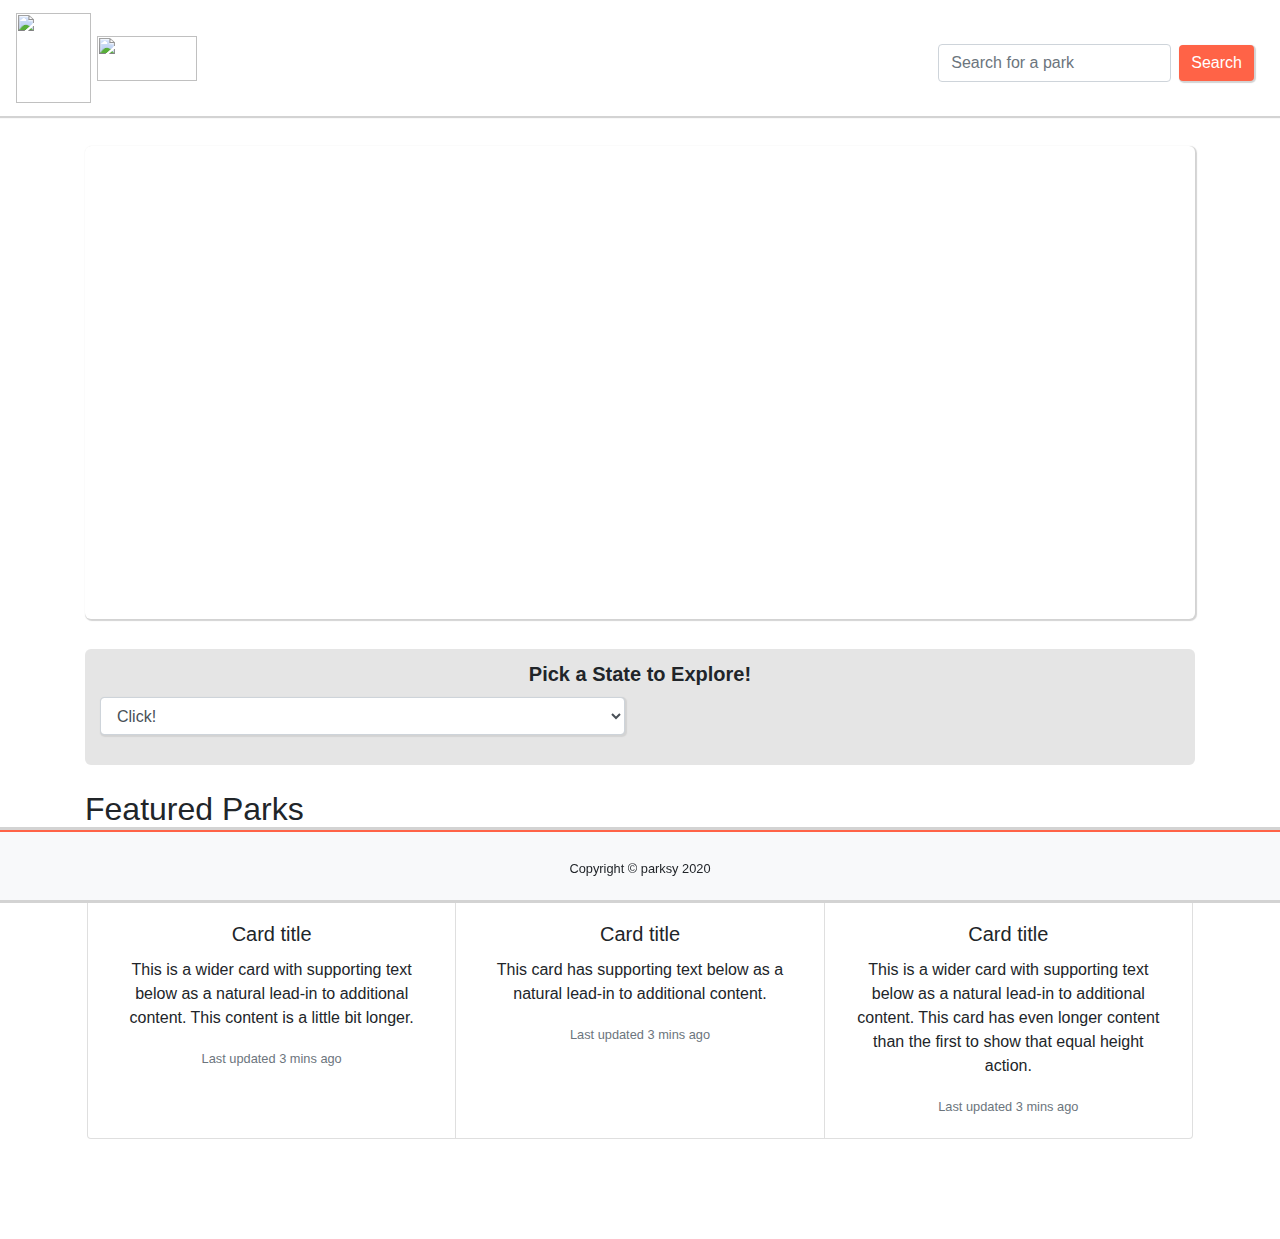
==== index.html @ 148b6275 "Fixed index page" ====
<!DOCTYPE html>
<html lang="en">

<head>
    <meta charset="UTF-8">
    <meta name="viewport" content="width=device-width, initial-scale=1.0">
    <meta http-equiv="X-UA-Compatible" content="ie=edge">
    <link rel="icon" type="image/png" href="assets/images/plogo.png" />

    <link rel="stylesheet" href="https://maxcdn.bootstrapcdn.com/bootstrap/4.0.0/css/bootstrap.min.css">
    <link rel="stylesheet" type="text/css" href="assets/css/style.css">

    <title>Parksy</title>
</head>

<body>


    <nav class="navbar navbar-light bg-light">
        <a class="navbar-brand"> <img src="assets/images/plogo.png" width="75" height="90" alt="">
            <img src="assets/images/parksy.png" width="100" height="45" alt=""></a>
        <form class="form-inline">
            <input class="form-control mr-sm-2" type="search" placeholder="Search for a park" aria-label="Search">
            <button class="btn btn-outline-success my-2 my-sm-0" type="submit">Search</button>
        </form>
    </nav>



    <div class="container">


        <div class="jumbotron jumbotron-fluid ">
            <div class="container" id="jumbo">
                <h1 class="display-4">Exploration Redefined...</h1>
                <p class="lead">Parksy puts the splendor of our National Parks at your fingertips</p>
            </div>
        </div>

        <div class="row">
            <div class="col text-center" id="state-picker">
                <label id="picker" for="state" class=" col-sm-12 control-label">Pick a State to Explore!</label>
                <div class="col-sm-6 text-center" id="states">
                    <select class="form-control " id="state" name="state">
                        <option value="">Click!</option>
                        <option value="AK">Alaska</option>
                        <option value="AL">Alabama</option>
                        <option value="AR">Arkansas</option>
                        <option value="AZ">Arizona</option>
                        <option value="CA">California</option>
                        <option value="CO">Colorado</option>
                        <option value="CT">Connecticut</option>
                        <option value="DC">District of Columbia</option>
                        <option value="DE">Delaware</option>
                        <option value="FL">Florida</option>
                        <option value="GA">Georgia</option>
                        <option value="HI">Hawaii</option>
                        <option value="IA">Iowa</option>
                        <option value="ID">Idaho</option>
                        <option value="IL">Illinois</option>
                        <option value="IN">Indiana</option>
                        <option value="KS">Kansas</option>
                        <option value="KY">Kentucky</option>
                        <option value="LA">Louisiana</option>
                        <option value="MA">Massachusetts</option>
                        <option value="MD">Maryland</option>
                        <option value="ME">Maine</option>
                        <option value="MI">Michigan</option>
                        <option value="MN">Minnesota</option>
                        <option value="MO">Missouri</option>
                        <option value="MS">Mississippi</option>
                        <option value="MT">Montana</option>
                        <option value="NC">North Carolina</option>
                        <option value="ND">North Dakota</option>
                        <option value="NE">Nebraska</option>
                        <option value="NH">New Hampshire</option>
                        <option value="NJ">New Jersey</option>
                        <option value="NM">New Mexico</option>
                        <option value="NV">Nevada</option>
                        <option value="NY">New York</option>
                        <option value="OH">Ohio</option>
                        <option value="OK">Oklahoma</option>
                        <option value="OR">Oregon</option>
                        <option value="PA">Pennsylvania</option>
                        <option value="PR">Puerto Rico</option>
                        <option value="RI">Rhode Island</option>
                        <option value="SC">South Carolina</option>
                        <option value="SD">South Dakota</option>
                        <option value="TN">Tennessee</option>
                        <option value="TX">Texas</option>
                        <option value="UT">Utah</option>
                        <option value="VA">Virginia</option>
                        <option value="VT">Vermont</option>
                        <option value="WA">Washington</option>
                        <option value="WI">Wisconsin</option>
                        <option value="WV">West Virginia</option>
                        <option value="WY">Wyoming</option>
                    </select>
                </div>
            </div>

        </div>

        <h2>Featured Parks</h2>
        <hr size="300">

        <div class="row text-center">
            <div class="card-group">
                <div class="card">
                    <img src="assets/images/hendrik-cornelissen--qrcOR33ErA-unsplash.jpg" class="card-img-top" alt="...">
                    <div class="card-body">
                        <h5 class="card-title">Card title</h5>
                        <p class="card-text">This is a wider card with supporting text below as a natural lead-in to additional content. This content is a little bit longer.</p>
                        <p class="card-text"><small class="text-muted">Last updated 3 mins ago</small></p>
                    </div>
                </div>
                <div class="card">
                    <img src="assets/images/hendrik-cornelissen--qrcOR33ErA-unsplash.jpg" class="card-img-top" alt="...">
                    <div class="card-body">
                        <h5 class="card-title">Card title</h5>
                        <p class="card-text">This card has supporting text below as a natural lead-in to additional content.</p>
                        <p class="card-text"><small class="text-muted">Last updated 3 mins ago</small></p>
                    </div>
                </div>
                <div class="card">
                    <img src="assets/images/hendrik-cornelissen--qrcOR33ErA-unsplash.jpg" class="card-img-top" alt="...">
                    <div class="card-body">
                        <h5 class="card-title">Card title</h5>
                        <p class="card-text">This is a wider card with supporting text below as a natural lead-in to additional content. This card has even longer content than the first to show that equal height action.</p>
                        <p class="card-text"><small class="text-muted">Last updated 3 mins ago</small></p>
                    </div>
                </div>
            </div>

        </div>



    </div>





    <footer id="sticky-footer" class="py-4 bg-light text-white-50">
        <div class="container text-center">
            <small>Copyright &copy; parksy 2020</small>
        </div>
    </footer>




    <script src="https://ajax.googleapis.com/ajax/libs/jquery/3.4.1/jquery.min.js"></script>
    <script type="text/javascript" src="assets/javascript/app.js"></script>
</body>

</html>
---- assets/css/style.css ----
.navbar {
            background-color: #fff !important;
            width: 100% !important;
            box-shadow: 1px 1px 1px 1px lightgray;
        }
        
        .btn {
            margin: 0px 10px 0px 0px;
            background-color: tomato !important;
            color: white !important;
            border: none !important;
            box-shadow: 1px 1px 1px 1px lightgray;
        }
        
        .jumbotron {
            margin: 30px 0px 30px 0px;
            background: url('../images/hendrik-cornelissen--qrcOR33ErA-unsplash.jpg') no-repeat center center;
            background-size: cover;
            padding-top: 0%;
            padding-bottom: 20%;
            color: white;
            border-radius: 6px !important;
            box-shadow: 1px 1px 1px 1px lightgray;
        }
        
        #jumbo {
            padding-top: 130px;
            padding-left: 40px;
            font-weight: 9000;
        }
        
        .col {
            background-color: gray;
            margin: 20px;
        }
        
        #state-picker {
            background-color: lightgrey;
            padding: 10px 0px 30px 0px;
            border-radius: 6px !important;
            background: rgb(204, 204, 204);
            background: rgba(204, 204, 204, 0.5);
            margin: 0px 15px 25px 15px;
        }
        
        #picker {
            font-weight: bolder;
            font-size: 20px;
        }
        /* .form-group {
            background-color: lightgrey;
            padding: 30px 0px 30px 0px;
            border-radius: 6px !important;
            background: rgb(204, 204, 204);
            background: rgba(204, 204, 204, 0.5);
            margin-bottom: 100px;
        } */
        
        form {
            margin-top: 10px;
        }
        
        #state {
            box-shadow: 1px 1px 1px 1px lightgray;
        }
        
        .card-group {
            margin: 15px 17px 100px 17px;
        }
        
        .card .card-body {
            margin: 0px 10px 0px 10px;
        }
        
        hr {
            background-color: tomato;
            width: 70px;
            margin-left: 0px;
        }
        
        footer {
            margin-top: 100px;
            border-top: 2px solid tomato;
            bottom: 0;
            width: 100%;
            height: 70px;
            clear: both;
            position: fixed;
            box-shadow: 0px 0px 0px 3px lightgray;
        }
        /* State Page Styling */
        
        .state-cover {
            margin: 30px 0px 30px 0px;
            background: url('../images/Rocky.jpg') no-repeat center center;
            background-size: cover;
            padding-top: 0%;
            padding-bottom: 20%;
            color: white;
            border-radius: 6px !important;
            box-shadow: 1px 1px 1px 1px lightgray;
        }
        
        .size {
            width: 150px;
        }
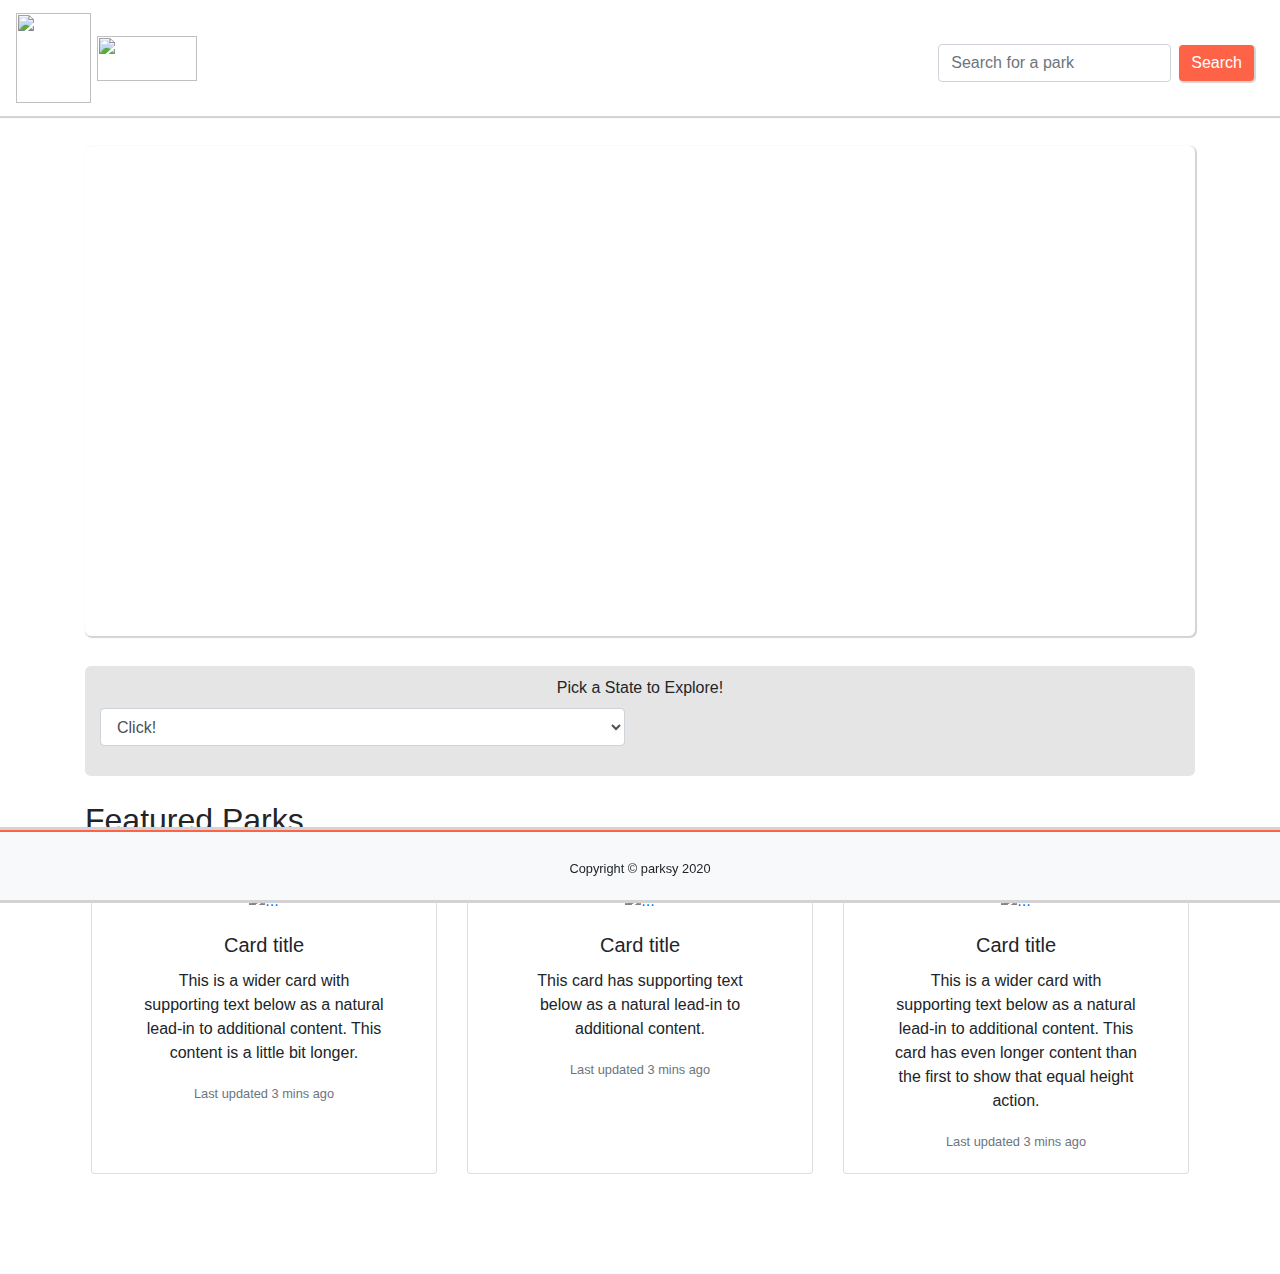
==== commit c0ed30d7: "update" ====
--- a/index.html
+++ b/index.html
@@ -17,7 +17,7 @@
 
 
     <nav class="navbar navbar-light bg-light">
-        <a class="navbar-brand"> <img src="assets/images/plogo.png" width="75" height="90" alt="">
+        <a class="navbar-brand" href="https://team-dane-and-friends.github.io/Parksy/"> <img src="assets/images/plogo.png" width="75" height="90" alt="">
             <img src="assets/images/parksy.png" width="100" height="45" alt=""></a>
         <form class="form-inline">
             <input class="form-control mr-sm-2" type="search" placeholder="Search for a park" aria-label="Search">
@@ -38,63 +38,63 @@
         </div>
 
         <div class="row">
-            <div class="col text-center" id="state-picker">
-                <label id="picker" for="state" class=" col-sm-12 control-label">Pick a State to Explore!</label>
-                <div class="col-sm-6 text-center" id="states">
-                    <select class="form-control " id="state" name="state">
-                        <option value="">Click!</option>
-                        <option value="AK">Alaska</option>
-                        <option value="AL">Alabama</option>
-                        <option value="AR">Arkansas</option>
-                        <option value="AZ">Arizona</option>
-                        <option value="CA">California</option>
-                        <option value="CO">Colorado</option>
-                        <option value="CT">Connecticut</option>
-                        <option value="DC">District of Columbia</option>
-                        <option value="DE">Delaware</option>
-                        <option value="FL">Florida</option>
-                        <option value="GA">Georgia</option>
-                        <option value="HI">Hawaii</option>
-                        <option value="IA">Iowa</option>
-                        <option value="ID">Idaho</option>
-                        <option value="IL">Illinois</option>
-                        <option value="IN">Indiana</option>
-                        <option value="KS">Kansas</option>
-                        <option value="KY">Kentucky</option>
-                        <option value="LA">Louisiana</option>
-                        <option value="MA">Massachusetts</option>
-                        <option value="MD">Maryland</option>
-                        <option value="ME">Maine</option>
-                        <option value="MI">Michigan</option>
-                        <option value="MN">Minnesota</option>
-                        <option value="MO">Missouri</option>
-                        <option value="MS">Mississippi</option>
-                        <option value="MT">Montana</option>
-                        <option value="NC">North Carolina</option>
-                        <option value="ND">North Dakota</option>
-                        <option value="NE">Nebraska</option>
-                        <option value="NH">New Hampshire</option>
-                        <option value="NJ">New Jersey</option>
-                        <option value="NM">New Mexico</option>
-                        <option value="NV">Nevada</option>
-                        <option value="NY">New York</option>
-                        <option value="OH">Ohio</option>
-                        <option value="OK">Oklahoma</option>
-                        <option value="OR">Oregon</option>
-                        <option value="PA">Pennsylvania</option>
-                        <option value="PR">Puerto Rico</option>
-                        <option value="RI">Rhode Island</option>
-                        <option value="SC">South Carolina</option>
-                        <option value="SD">South Dakota</option>
-                        <option value="TN">Tennessee</option>
-                        <option value="TX">Texas</option>
-                        <option value="UT">Utah</option>
-                        <option value="VA">Virginia</option>
-                        <option value="VT">Vermont</option>
-                        <option value="WA">Washington</option>
-                        <option value="WI">Wisconsin</option>
-                        <option value="WV">West Virginia</option>
-                        <option value="WY">Wyoming</option>
+            <div class="col text-center" id="state-picker" ">
+                <label id="picker " for="state " class=" col-sm-12 control-label ">Pick a State to Explore!</label>
+                <div class="col-sm-6 text-center " id="states ">
+                    <select class="form-control " id="state " name="state ">
+                        <option value=" ">Click!</option>
+                        <option value="AK ">Alaska</option>
+                        <option value="AL ">Alabama</option>
+                        <option value="AR ">Arkansas</option>
+                        <option value="AZ ">Arizona</option>
+                        <option value="CA " url = stateselect.html>California</option>
+                        <option value="CO ">Colorado</option>
+                        <option value="CT ">Connecticut</option>
+                        <option value="DC ">District of Columbia</option>
+                        <option value="DE ">Delaware</option>
+                        <option value="FL ">Florida</option>
+                        <option value="GA ">Georgia</option>
+                        <option value="HI ">Hawaii</option>
+                        <option value="IA ">Iowa</option>
+                        <option value="ID ">Idaho</option>
+                        <option value="IL ">Illinois</option>
+                        <option value="IN ">Indiana</option>
+                        <option value="KS ">Kansas</option>
+                        <option value="KY ">Kentucky</option>
+                        <option value="LA ">Louisiana</option>
+                        <option value="MA ">Massachusetts</option>
+                        <option value="MD ">Maryland</option>
+                        <option value="ME ">Maine</option>
+                        <option value="MI ">Michigan</option>
+                        <option value="MN ">Minnesota</option>
+                        <option value="MO ">Missouri</option>
+                        <option value="MS ">Mississippi</option>
+                        <option value="MT ">Montana</option>
+                        <option value="NC ">North Carolina</option>
+                        <option value="ND ">North Dakota</option>
+                        <option value="NE ">Nebraska</option>
+                        <option value="NH ">New Hampshire</option>
+                        <option value="NJ ">New Jersey</option>
+                        <option value="NM ">New Mexico</option>
+                        <option value="NV ">Nevada</option>
+                        <option value="NY ">New York</option>
+                        <option value="OH ">Ohio</option>
+                        <option value="OK ">Oklahoma</option>
+                        <option value="OR ">Oregon</option>
+                        <option value="PA ">Pennsylvania</option>
+                        <option value="PR ">Puerto Rico</option>
+                        <option value="RI ">Rhode Island</option>
+                        <option value="SC ">South Carolina</option>
+                        <option value="SD ">South Dakota</option>
+                        <option value="TN ">Tennessee</option>
+                        <option value="TX ">Texas</option>
+                        <option value="UT ">Utah</option>
+                        <option value="VA ">Virginia</option>
+                        <option value="VT ">Vermont</option>
+                        <option value="WA ">Washington</option>
+                        <option value="WI ">Wisconsin</option>
+                        <option value="WV ">West Virginia</option>
+                        <option value="WY ">Wyoming</option>
                     </select>
                 </div>
             </div>
@@ -102,32 +102,32 @@
         </div>
 
         <h2>Featured Parks</h2>
-        <hr size="300">
+        <hr size="300 ">
 
-        <div class="row text-center">
-            <div class="card-group">
-                <div class="card">
-                    <img src="assets/images/hendrik-cornelissen--qrcOR33ErA-unsplash.jpg" class="card-img-top" alt="...">
-                    <div class="card-body">
-                        <h5 class="card-title">Card title</h5>
-                        <p class="card-text">This is a wider card with supporting text below as a natural lead-in to additional content. This content is a little bit longer.</p>
-                        <p class="card-text"><small class="text-muted">Last updated 3 mins ago</small></p>
+        <div class="row text-center ">
+            <div class="card-deck ">
+                <div class="card ">
+                    <a href="https://team-dane-and-friends.github.io/Parksy/parkpage.html "><img src="assets/images/hendrik-cornelissen--qrcOR33ErA-unsplash.jpg " class="card-img-top " alt="... "></a>
+                    <div class="card-body ">
+                        <h5 class="card-title ">Card title</h5>
+                        <p class="card-text ">This is a wider card with supporting text below as a natural lead-in to additional content. This content is a little bit longer.</p>
+                        <p class="card-text "><small class="text-muted ">Last updated 3 mins ago</small></p>
                     </div>
                 </div>
-                <div class="card">
-                    <img src="assets/images/hendrik-cornelissen--qrcOR33ErA-unsplash.jpg" class="card-img-top" alt="...">
-                    <div class="card-body">
-                        <h5 class="card-title">Card title</h5>
-                        <p class="card-text">This card has supporting text below as a natural lead-in to additional content.</p>
-                        <p class="card-text"><small class="text-muted">Last updated 3 mins ago</small></p>
+                <div class="card ">
+                    <a href="https://team-dane-and-friends.github.io/Parksy/parkpage.html "><img src="assets/images/hendrik-cornelissen--qrcOR33ErA-unsplash.jpg " class="card-img-top " alt="... "></a>
+                    <div class="card-body ">
+                        <h5 class="card-title ">Card title</h5>
+                        <p class="card-text ">This card has supporting text below as a natural lead-in to additional content.</p>
+                        <p class="card-text "><small class="text-muted ">Last updated 3 mins ago</small></p>
                     </div>
                 </div>
-                <div class="card">
-                    <img src="assets/images/hendrik-cornelissen--qrcOR33ErA-unsplash.jpg" class="card-img-top" alt="...">
-                    <div class="card-body">
-                        <h5 class="card-title">Card title</h5>
-                        <p class="card-text">This is a wider card with supporting text below as a natural lead-in to additional content. This card has even longer content than the first to show that equal height action.</p>
-                        <p class="card-text"><small class="text-muted">Last updated 3 mins ago</small></p>
+                <div class="card ">
+                    <a href="https://team-dane-and-friends.github.io/Parksy/parkpage.html "><img src="assets/images/hendrik-cornelissen--qrcOR33ErA-unsplash.jpg " class="card-img-top " alt="... "></a>
+                    <div class="card-body ">
+                        <h5 class="card-title ">Card title</h5>
+                        <p class="card-text ">This is a wider card with supporting text below as a natural lead-in to additional content. This card has even longer content than the first to show that equal height action.</p>
+                        <p class="card-text "><small class="text-muted ">Last updated 3 mins ago</small></p>
                     </div>
                 </div>
             </div>
@@ -142,8 +142,8 @@
 
 
 
-    <footer id="sticky-footer" class="py-4 bg-light text-white-50">
-        <div class="container text-center">
+    <footer id="sticky-footer " class="py-4 bg-light text-white-50 ">
+        <div class="container text-center ">
             <small>Copyright &copy; parksy 2020</small>
         </div>
     </footer>
@@ -151,8 +151,14 @@
 
 
 
-    <script src="https://ajax.googleapis.com/ajax/libs/jquery/3.4.1/jquery.min.js"></script>
-    <script type="text/javascript" src="assets/javascript/app.js"></script>
+    <script src="https://ajax.googleapis.com/ajax/libs/jquery/3.4.1/jquery.min.js "></script>
+    <script type="text/javascript " src="assets/javascript/app.js "></script><!-- The core Firebase JS SDK is always required and must be listed first -->
+    <script src="https://www.gstatic.com/firebasejs/7.7.0/firebase-app.js "></script>
+    
+    <!-- TODO: Add SDKs for Firebase products that you want to use
+         https://firebase.google.com/docs/web/setup#available-libraries -->
+    <script src="https://www.gstatic.com/firebasejs/7.7.0/firebase-analytics.js "></script>
+
 </body>
 
 </html>--- a/assets/css/style.css
+++ b/assets/css/style.css
@@ -27,6 +27,10 @@
             padding-top: 130px;
             padding-left: 40px;
             font-weight: 9000;
+        }
+        
+        .display-4 {
+            font-size: 70px;
         }
         
         .col {
@@ -64,12 +68,16 @@
             box-shadow: 1px 1px 1px 1px lightgray;
         }
         
-        .card-group {
-            margin: 15px 17px 100px 17px;
+        .card-deck {
+            margin: 15px 6px 100px 6px;
         }
+        /* .card {
+            margin: 0px 30px 0px 30px;
+        } */
         
-        .card .card-body {
-            margin: 0px 10px 0px 10px;
+        .card-body {
+            margin: 0px 30px 0px 30px;
+            border-left: 1px;
         }
         
         hr {
@@ -88,7 +96,7 @@
             position: fixed;
             box-shadow: 0px 0px 0px 3px lightgray;
         }
-        /* State Page Styling */
+        /* Park Page Styling */
         
         .state-cover {
             margin: 30px 0px 30px 0px;
@@ -103,4 +111,25 @@
         
         .size {
             width: 150px;
+        }
+        
+        .suggest {
+            margin-bottom: 40px;
+        }
+        
+        .gallery {
+            margin-bottom: none,
+        }
+        /* State Selection Page */
+        
+        #state-options {
+            margin: 15px 6px 20px 6px;
+        }
+        
+        .mdb-lightbox {
+            display: flex;
+        }
+        
+        .img-fluid {
+            box-shadow: 2px 2px 2px gray;
         }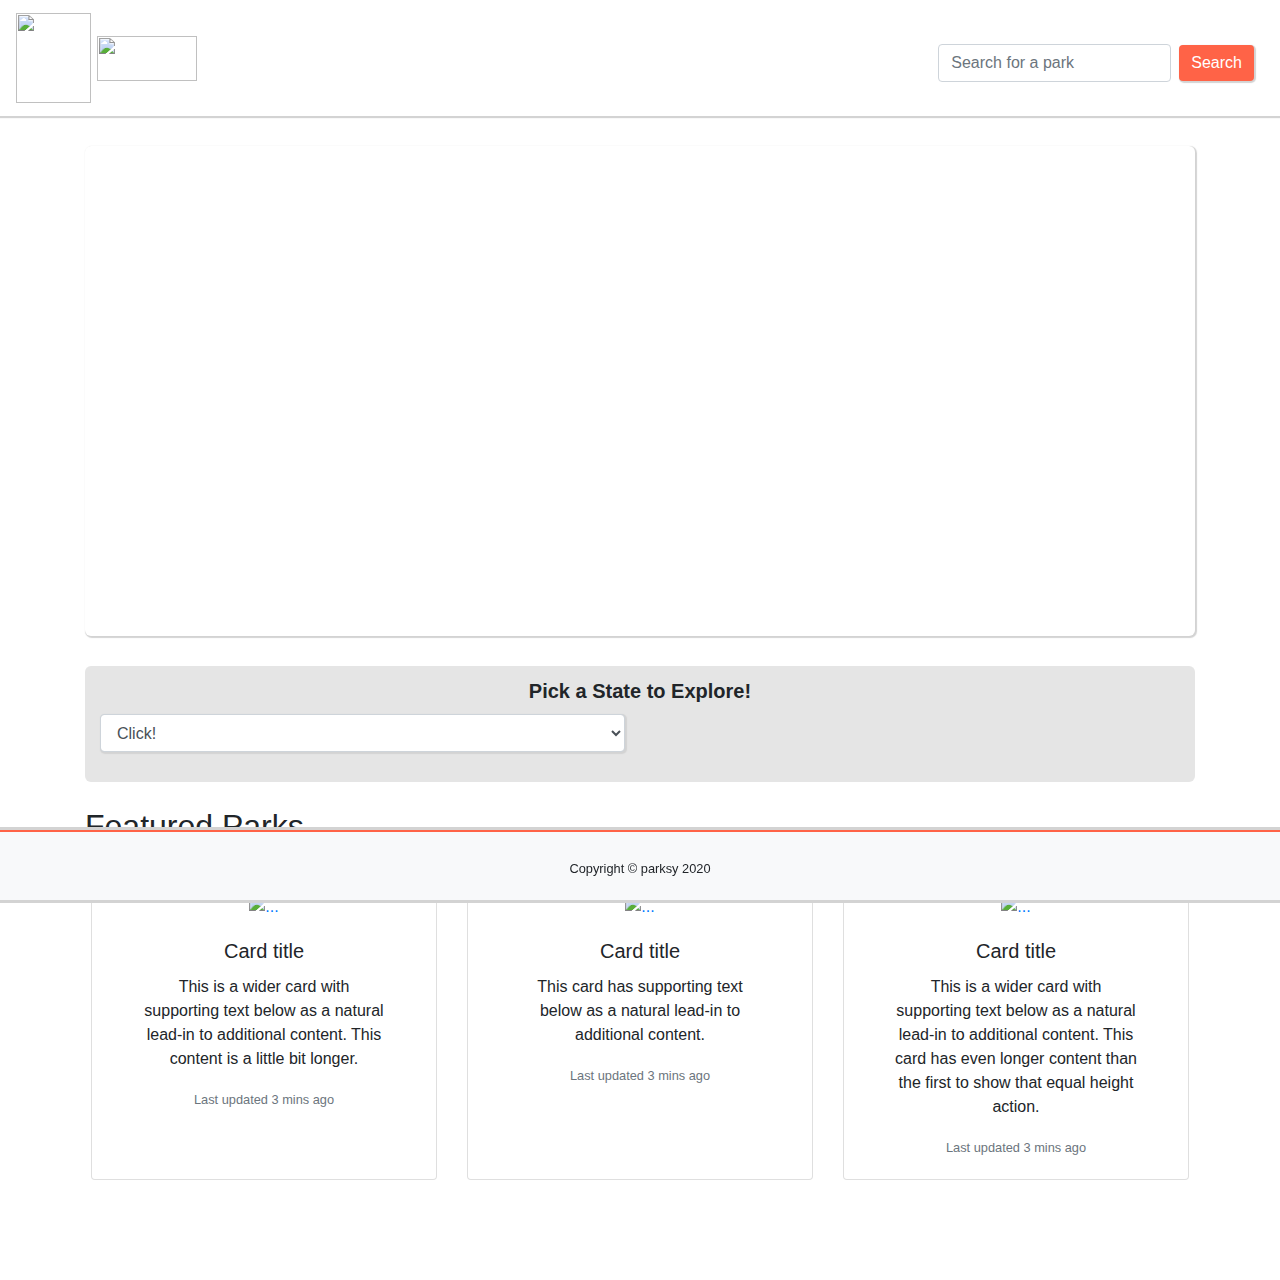
==== commit afc0b24a: "Merge branch 'develop' of https://github.com/Team-Dane-and-Friends/Parksy into develop" ====
--- a/index.html
+++ b/index.html
@@ -38,63 +38,63 @@
         </div>
 
         <div class="row">
-            <div class="col text-center" id="state-picker" ">
-                <label id="picker " for="state " class=" col-sm-12 control-label ">Pick a State to Explore!</label>
-                <div class="col-sm-6 text-center " id="states ">
-                    <select class="form-control " id="state " name="state ">
-                        <option value=" ">Click!</option>
-                        <option value="AK ">Alaska</option>
-                        <option value="AL ">Alabama</option>
-                        <option value="AR ">Arkansas</option>
-                        <option value="AZ ">Arizona</option>
-                        <option value="CA " url = stateselect.html>California</option>
-                        <option value="CO ">Colorado</option>
-                        <option value="CT ">Connecticut</option>
-                        <option value="DC ">District of Columbia</option>
-                        <option value="DE ">Delaware</option>
-                        <option value="FL ">Florida</option>
-                        <option value="GA ">Georgia</option>
-                        <option value="HI ">Hawaii</option>
-                        <option value="IA ">Iowa</option>
-                        <option value="ID ">Idaho</option>
-                        <option value="IL ">Illinois</option>
-                        <option value="IN ">Indiana</option>
-                        <option value="KS ">Kansas</option>
-                        <option value="KY ">Kentucky</option>
-                        <option value="LA ">Louisiana</option>
-                        <option value="MA ">Massachusetts</option>
-                        <option value="MD ">Maryland</option>
-                        <option value="ME ">Maine</option>
-                        <option value="MI ">Michigan</option>
-                        <option value="MN ">Minnesota</option>
-                        <option value="MO ">Missouri</option>
-                        <option value="MS ">Mississippi</option>
-                        <option value="MT ">Montana</option>
-                        <option value="NC ">North Carolina</option>
-                        <option value="ND ">North Dakota</option>
-                        <option value="NE ">Nebraska</option>
-                        <option value="NH ">New Hampshire</option>
-                        <option value="NJ ">New Jersey</option>
-                        <option value="NM ">New Mexico</option>
-                        <option value="NV ">Nevada</option>
-                        <option value="NY ">New York</option>
-                        <option value="OH ">Ohio</option>
-                        <option value="OK ">Oklahoma</option>
-                        <option value="OR ">Oregon</option>
-                        <option value="PA ">Pennsylvania</option>
-                        <option value="PR ">Puerto Rico</option>
-                        <option value="RI ">Rhode Island</option>
-                        <option value="SC ">South Carolina</option>
-                        <option value="SD ">South Dakota</option>
-                        <option value="TN ">Tennessee</option>
-                        <option value="TX ">Texas</option>
-                        <option value="UT ">Utah</option>
-                        <option value="VA ">Virginia</option>
-                        <option value="VT ">Vermont</option>
-                        <option value="WA ">Washington</option>
-                        <option value="WI ">Wisconsin</option>
-                        <option value="WV ">West Virginia</option>
-                        <option value="WY ">Wyoming</option>
+            <div class="col text-center" id="state-picker" align="center">
+                <label id="picker" for="state" class=" col-sm-12 control-label">Pick a State to Explore!</label>
+                <div class="col-sm-6 text-center" id="states">
+                    <select class="form-control " id="state" name="state">
+                        <option value="">Click!</option>
+                        <option value="AK">Alaska</option>
+                        <option value="AL">Alabama</option>
+                        <option value="AR">Arkansas</option>
+                        <option value="AZ">Arizona</option>
+                        <option value="CA" url = stateselect.html>California</option>
+                        <option value="CO">Colorado</option>
+                        <option value="CT">Connecticut</option>
+                        <option value="DC">District of Columbia</option>
+                        <option value="DE">Delaware</option>
+                        <option value="FL">Florida</option>
+                        <option value="GA">Georgia</option>
+                        <option value="HI">Hawaii</option>
+                        <option value="IA">Iowa</option>
+                        <option value="ID">Idaho</option>
+                        <option value="IL">Illinois</option>
+                        <option value="IN">Indiana</option>
+                        <option value="KS">Kansas</option>
+                        <option value="KY">Kentucky</option>
+                        <option value="LA">Louisiana</option>
+                        <option value="MA">Massachusetts</option>
+                        <option value="MD">Maryland</option>
+                        <option value="ME">Maine</option>
+                        <option value="MI">Michigan</option>
+                        <option value="MN">Minnesota</option>
+                        <option value="MO">Missouri</option>
+                        <option value="MS">Mississippi</option>
+                        <option value="MT">Montana</option>
+                        <option value="NC">North Carolina</option>
+                        <option value="ND">North Dakota</option>
+                        <option value="NE">Nebraska</option>
+                        <option value="NH">New Hampshire</option>
+                        <option value="NJ">New Jersey</option>
+                        <option value="NM">New Mexico</option>
+                        <option value="NV">Nevada</option>
+                        <option value="NY">New York</option>
+                        <option value="OH">Ohio</option>
+                        <option value="OK">Oklahoma</option>
+                        <option value="OR">Oregon</option>
+                        <option value="PA">Pennsylvania</option>
+                        <option value="PR">Puerto Rico</option>
+                        <option value="RI">Rhode Island</option>
+                        <option value="SC">South Carolina</option>
+                        <option value="SD">South Dakota</option>
+                        <option value="TN">Tennessee</option>
+                        <option value="TX">Texas</option>
+                        <option value="UT">Utah</option>
+                        <option value="VA">Virginia</option>
+                        <option value="VT">Vermont</option>
+                        <option value="WA">Washington</option>
+                        <option value="WI">Wisconsin</option>
+                        <option value="WV">West Virginia</option>
+                        <option value="WY">Wyoming</option>
                     </select>
                 </div>
             </div>
@@ -102,32 +102,32 @@
         </div>
 
         <h2>Featured Parks</h2>
-        <hr size="300 ">
+        <hr size="300">
 
-        <div class="row text-center ">
-            <div class="card-deck ">
-                <div class="card ">
-                    <a href="https://team-dane-and-friends.github.io/Parksy/parkpage.html "><img src="assets/images/hendrik-cornelissen--qrcOR33ErA-unsplash.jpg " class="card-img-top " alt="... "></a>
-                    <div class="card-body ">
-                        <h5 class="card-title ">Card title</h5>
-                        <p class="card-text ">This is a wider card with supporting text below as a natural lead-in to additional content. This content is a little bit longer.</p>
-                        <p class="card-text "><small class="text-muted ">Last updated 3 mins ago</small></p>
+        <div class="row text-center">
+            <div class="card-deck">
+                <div class="card">
+                    <a href="https://team-dane-and-friends.github.io/Parksy/parkpage.html"><img src="assets/images/hendrik-cornelissen--qrcOR33ErA-unsplash.jpg" class="card-img-top" alt="..."></a>
+                    <div class="card-body">
+                        <h5 class="card-title">Card title</h5>
+                        <p class="card-text">This is a wider card with supporting text below as a natural lead-in to additional content. This content is a little bit longer.</p>
+                        <p class="card-text"><small class="text-muted">Last updated 3 mins ago</small></p>
                     </div>
                 </div>
-                <div class="card ">
-                    <a href="https://team-dane-and-friends.github.io/Parksy/parkpage.html "><img src="assets/images/hendrik-cornelissen--qrcOR33ErA-unsplash.jpg " class="card-img-top " alt="... "></a>
-                    <div class="card-body ">
-                        <h5 class="card-title ">Card title</h5>
-                        <p class="card-text ">This card has supporting text below as a natural lead-in to additional content.</p>
-                        <p class="card-text "><small class="text-muted ">Last updated 3 mins ago</small></p>
+                <div class="card">
+                    <a href="https://team-dane-and-friends.github.io/Parksy/parkpage.html"><img src="assets/images/hendrik-cornelissen--qrcOR33ErA-unsplash.jpg" class="card-img-top" alt="..."></a>
+                    <div class="card-body">
+                        <h5 class="card-title">Card title</h5>
+                        <p class="card-text">This card has supporting text below as a natural lead-in to additional content.</p>
+                        <p class="card-text"><small class="text-muted">Last updated 3 mins ago</small></p>
                     </div>
                 </div>
-                <div class="card ">
-                    <a href="https://team-dane-and-friends.github.io/Parksy/parkpage.html "><img src="assets/images/hendrik-cornelissen--qrcOR33ErA-unsplash.jpg " class="card-img-top " alt="... "></a>
-                    <div class="card-body ">
-                        <h5 class="card-title ">Card title</h5>
-                        <p class="card-text ">This is a wider card with supporting text below as a natural lead-in to additional content. This card has even longer content than the first to show that equal height action.</p>
-                        <p class="card-text "><small class="text-muted ">Last updated 3 mins ago</small></p>
+                <div class="card">
+                    <a href="https://team-dane-and-friends.github.io/Parksy/parkpage.html"><img src="assets/images/hendrik-cornelissen--qrcOR33ErA-unsplash.jpg" class="card-img-top" alt="..."></a>
+                    <div class="card-body">
+                        <h5 class="card-title">Card title</h5>
+                        <p class="card-text">This is a wider card with supporting text below as a natural lead-in to additional content. This card has even longer content than the first to show that equal height action.</p>
+                        <p class="card-text"><small class="text-muted">Last updated 3 mins ago</small></p>
                     </div>
                 </div>
             </div>
@@ -142,8 +142,8 @@
 
 
 
-    <footer id="sticky-footer " class="py-4 bg-light text-white-50 ">
-        <div class="container text-center ">
+    <footer id="sticky-footer" class="py-4 bg-light text-white-50">
+        <div class="container text-center">
             <small>Copyright &copy; parksy 2020</small>
         </div>
     </footer>
@@ -151,13 +151,14 @@
 
 
 
-    <script src="https://ajax.googleapis.com/ajax/libs/jquery/3.4.1/jquery.min.js "></script>
-    <script type="text/javascript " src="assets/javascript/app.js "></script><!-- The core Firebase JS SDK is always required and must be listed first -->
-    <script src="https://www.gstatic.com/firebasejs/7.7.0/firebase-app.js "></script>
-    
+    <script src="https://ajax.googleapis.com/ajax/libs/jquery/3.4.1/jquery.min.js"></script>
+    <script type="text/javascript" src="assets/javascript/app.js"></script>
+    <!-- The core Firebase JS SDK is always required and must be listed first -->
+    <script src="https://www.gstatic.com/firebasejs/7.7.0/firebase-app.js"></script>
+
     <!-- TODO: Add SDKs for Firebase products that you want to use
          https://firebase.google.com/docs/web/setup#available-libraries -->
-    <script src="https://www.gstatic.com/firebasejs/7.7.0/firebase-analytics.js "></script>
+    <script src="https://www.gstatic.com/firebasejs/7.7.0/firebase-analytics.js"></script>
 
 </body>
 
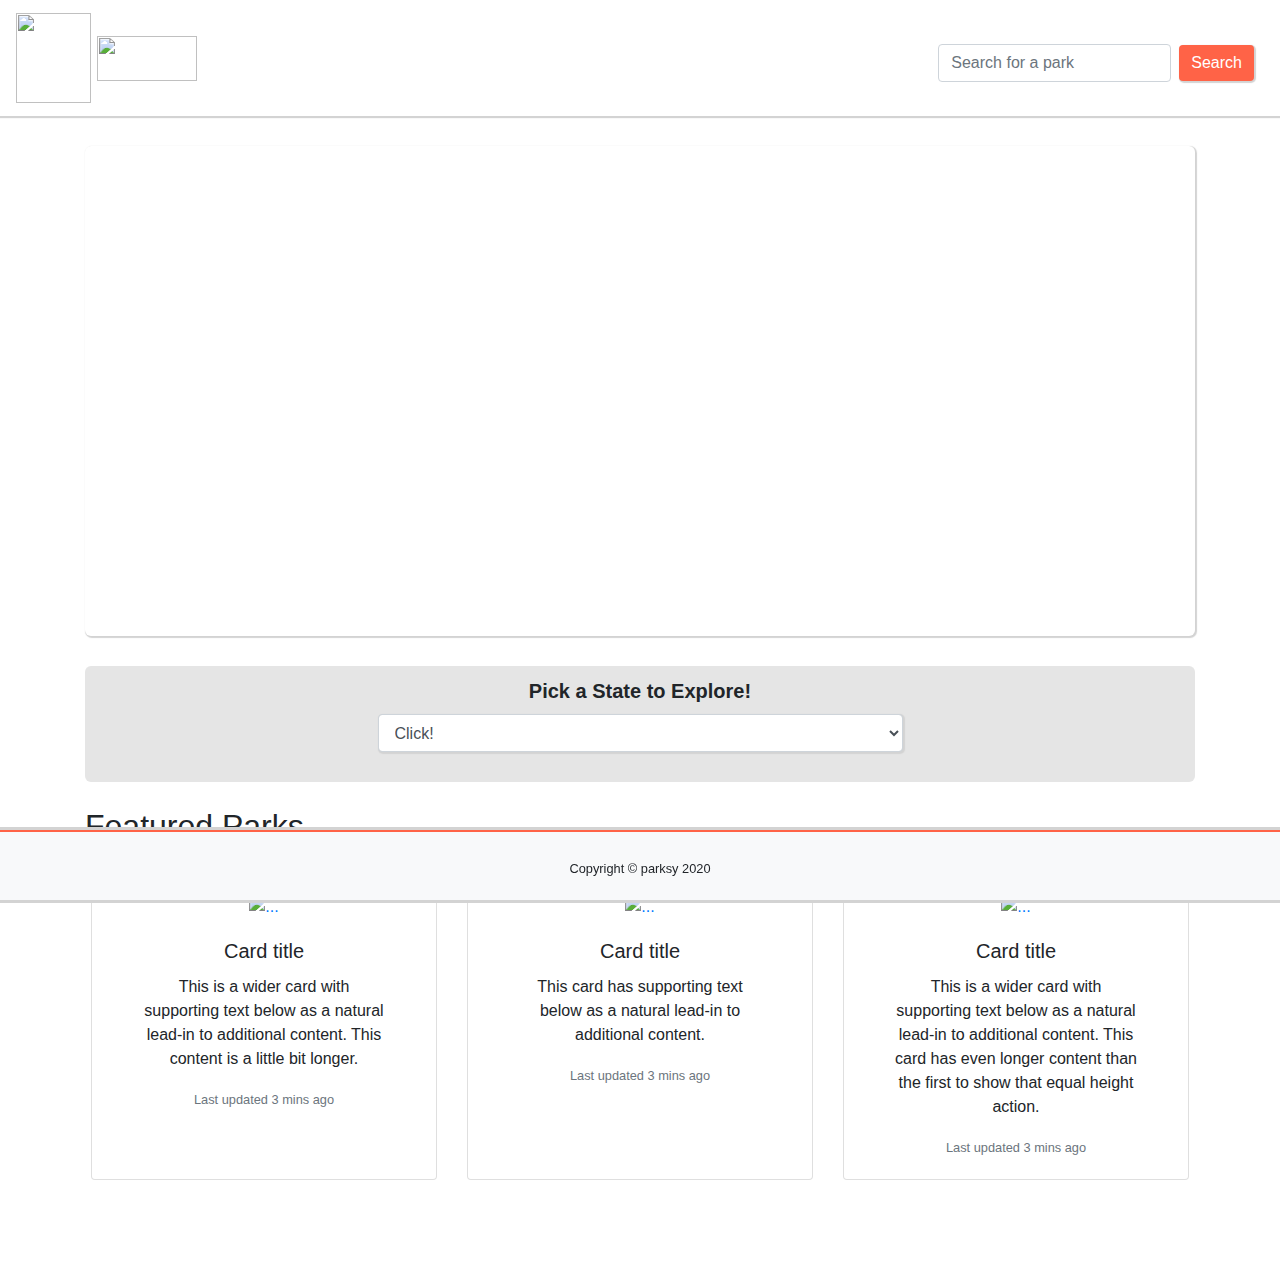
==== commit 9b34924d: "Merge branch 'develop' of https://github.com/Team-Dane-and-Friends/Parksy into develop" ====
--- a/index.html
+++ b/index.html
@@ -40,14 +40,14 @@
         <div class="row">
             <div class="col text-center" id="state-picker" align="center">
                 <label id="picker" for="state" class=" col-sm-12 control-label">Pick a State to Explore!</label>
-                <div class="col-sm-6 text-center" id="states">
+                <div class="col-sm-6 text-center mx-auto" id="states">
                     <select class="form-control " id="state" name="state">
                         <option value="">Click!</option>
                         <option value="AK">Alaska</option>
                         <option value="AL">Alabama</option>
                         <option value="AR">Arkansas</option>
                         <option value="AZ">Arizona</option>
-                        <option value="CA" url = stateselect.html>California</option>
+                        <option value="CA">California</option>
                         <option value="CO">Colorado</option>
                         <option value="CT">Connecticut</option>
                         <option value="DC">District of Columbia</option>
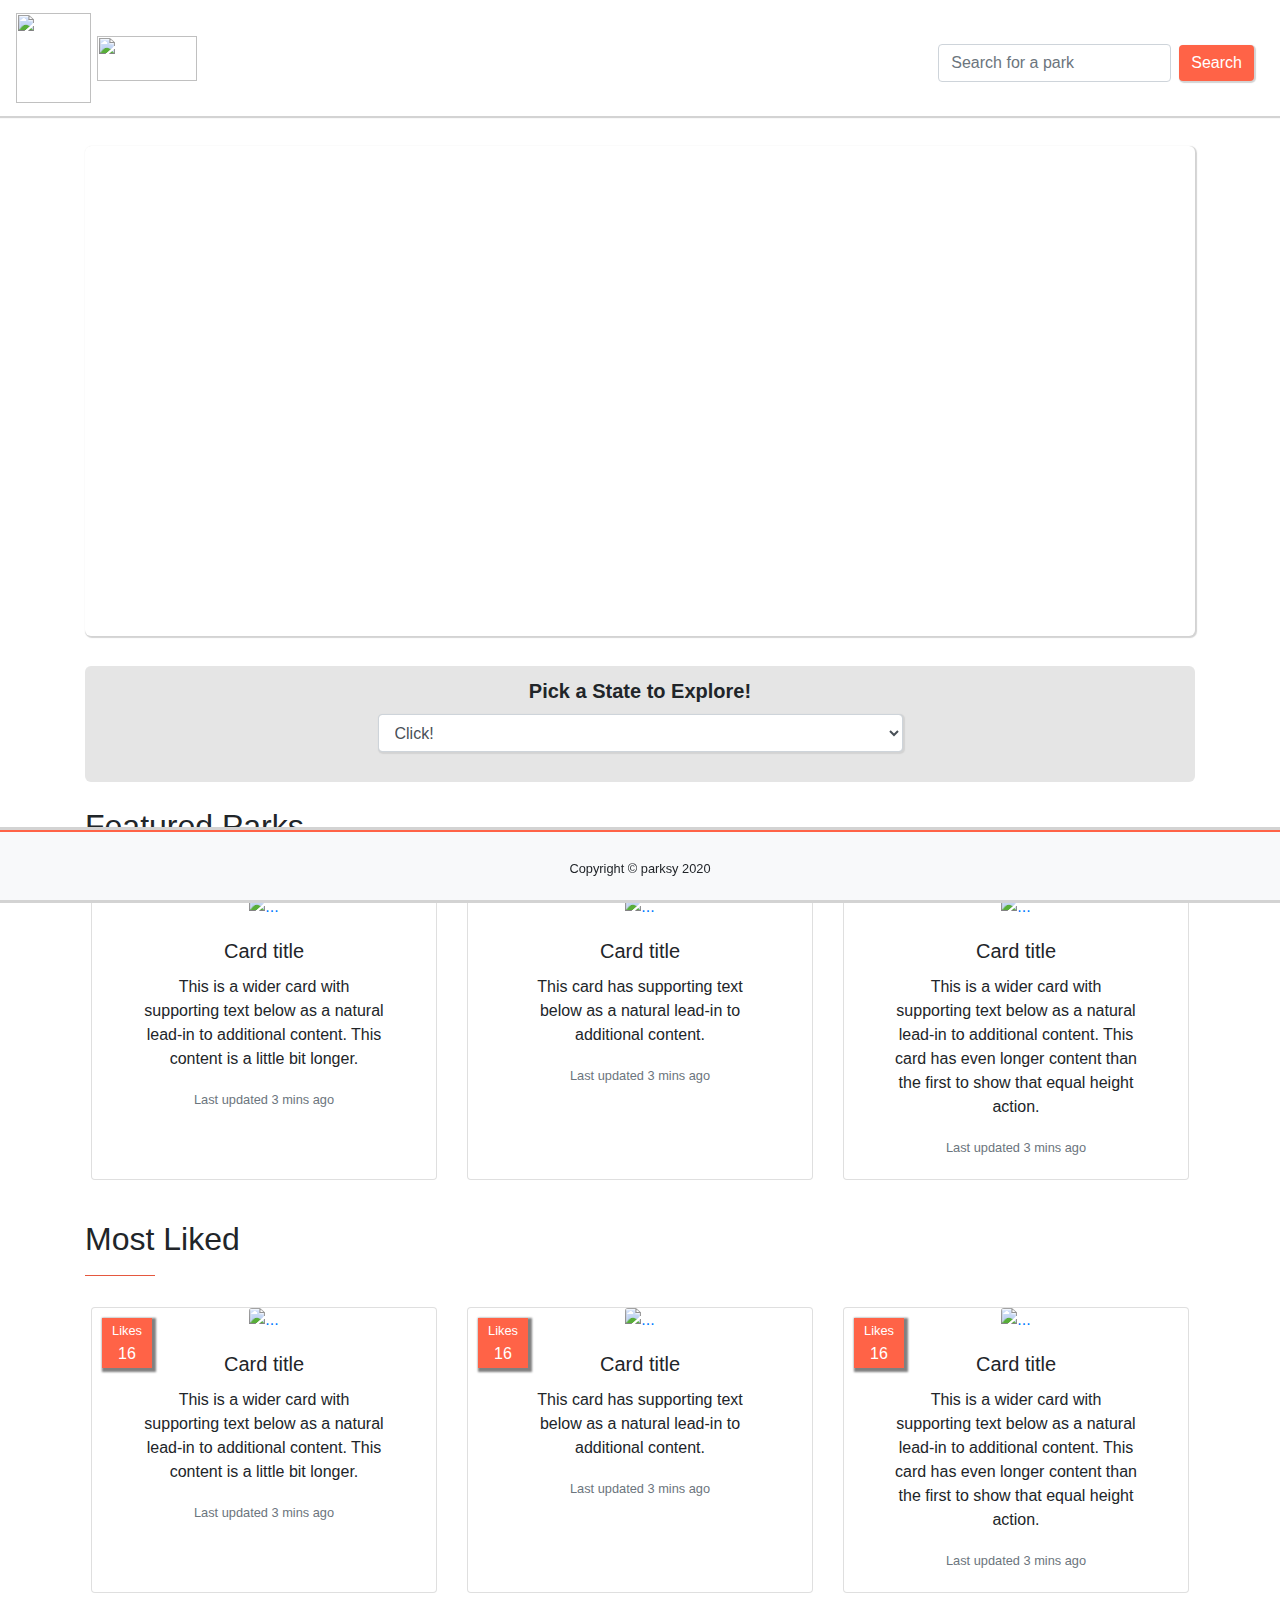
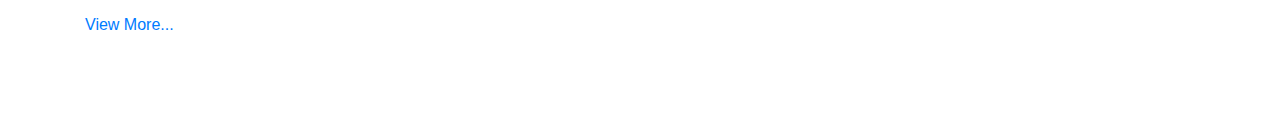
==== commit ea37791d: "Merge pull request #21 from Team-Dane-and-Friends/develop" ====
--- a/index.html
+++ b/index.html
@@ -17,7 +17,7 @@
 
 
     <nav class="navbar navbar-light bg-light">
-        <a class="navbar-brand" href="https://team-dane-and-friends.github.io/Parksy/"> <img src="assets/images/plogo.png" width="75" height="90" alt="">
+        <a class="navbar-brand" href="index.html"> <img src="assets/images/plogo.png" width="75" height="90" alt="">
             <img src="assets/images/parksy.png" width="100" height="45" alt=""></a>
         <form class="form-inline">
             <input class="form-control mr-sm-2" type="search" placeholder="Search for a park" aria-label="Search">
@@ -43,58 +43,34 @@
                 <div class="col-sm-6 text-center mx-auto" id="states">
                     <select class="form-control " id="state" name="state">
                         <option value="">Click!</option>
-                        <option value="AK">Alaska</option>
-                        <option value="AL">Alabama</option>
-                        <option value="AR">Arkansas</option>
-                        <option value="AZ">Arizona</option>
-                        <option value="CA">California</option>
-                        <option value="CO">Colorado</option>
-                        <option value="CT">Connecticut</option>
-                        <option value="DC">District of Columbia</option>
-                        <option value="DE">Delaware</option>
-                        <option value="FL">Florida</option>
-                        <option value="GA">Georgia</option>
-                        <option value="HI">Hawaii</option>
-                        <option value="IA">Iowa</option>
-                        <option value="ID">Idaho</option>
-                        <option value="IL">Illinois</option>
-                        <option value="IN">Indiana</option>
-                        <option value="KS">Kansas</option>
-                        <option value="KY">Kentucky</option>
-                        <option value="LA">Louisiana</option>
-                        <option value="MA">Massachusetts</option>
-                        <option value="MD">Maryland</option>
-                        <option value="ME">Maine</option>
-                        <option value="MI">Michigan</option>
-                        <option value="MN">Minnesota</option>
-                        <option value="MO">Missouri</option>
-                        <option value="MS">Mississippi</option>
-                        <option value="MT">Montana</option>
-                        <option value="NC">North Carolina</option>
-                        <option value="ND">North Dakota</option>
-                        <option value="NE">Nebraska</option>
-                        <option value="NH">New Hampshire</option>
-                        <option value="NJ">New Jersey</option>
-                        <option value="NM">New Mexico</option>
-                        <option value="NV">Nevada</option>
-                        <option value="NY">New York</option>
-                        <option value="OH">Ohio</option>
-                        <option value="OK">Oklahoma</option>
-                        <option value="OR">Oregon</option>
-                        <option value="PA">Pennsylvania</option>
-                        <option value="PR">Puerto Rico</option>
-                        <option value="RI">Rhode Island</option>
-                        <option value="SC">South Carolina</option>
-                        <option value="SD">South Dakota</option>
-                        <option value="TN">Tennessee</option>
-                        <option value="TX">Texas</option>
-                        <option value="UT">Utah</option>
-                        <option value="VA">Virginia</option>
-                        <option value="VT">Vermont</option>
-                        <option value="WA">Washington</option>
-                        <option value="WI">Wisconsin</option>
-                        <option value="WV">West Virginia</option>
-                        <option value="WY">Wyoming</option>
+                        <option value="AK0">Alaska</option>
+                        <option value="AR1">Arkansas</option>
+                        <option value="AZ2">Arizona</option>
+                        <option value="CA3">California</option>
+                        <option value="CO4">Colorado</option>
+                        <option value="FL5">Florida</option>
+                        <option value="HI6">Hawaii</option>
+                        <option value="IN7">Indiana</option>
+                        <option value="KY8">Kentucky</option>
+                        <option value="ME9">Maine</option>
+                        <option value="MI10">Michigan</option>
+                        <option value="MN11">Minnesota</option>
+                        <option value="MO12">Missouri</option>
+                        <option value="MS13">Mississippi</option>
+                        <option value="MT14">Montana</option>
+                        <option value="NV15">Nevada</option>
+                        <option value="NM16">New Mexico</option>
+                        <option value="ND17">North Dakota</option>
+                        <option value="OH18">Ohio</option>
+                        <option value="OR19">Oregon</option>
+                        <option value="SC20">South Carolina</option>
+                        <option value="SD21">South Dakota</option>
+                        <option value="TN22">Tennessee</option>
+                        <option value="TX23">Texas</option>
+                        <option value="UT24">Utah</option>
+                        <option value="VA25">Virginia</option>
+                        <option value="WA26">Washington</option>
+                        <option value="WY27">Wyoming</option>
                     </select>
                 </div>
             </div>
@@ -107,32 +83,89 @@
         <div class="row text-center">
             <div class="card-deck">
                 <div class="card">
-                    <a href="https://team-dane-and-friends.github.io/Parksy/parkpage.html"><img src="assets/images/hendrik-cornelissen--qrcOR33ErA-unsplash.jpg" class="card-img-top" alt="..."></a>
-                    <div class="card-body">
-                        <h5 class="card-title">Card title</h5>
-                        <p class="card-text">This is a wider card with supporting text below as a natural lead-in to additional content. This content is a little bit longer.</p>
-                        <p class="card-text"><small class="text-muted">Last updated 3 mins ago</small></p>
-                    </div>
-                </div>
-                <div class="card">
-                    <a href="https://team-dane-and-friends.github.io/Parksy/parkpage.html"><img src="assets/images/hendrik-cornelissen--qrcOR33ErA-unsplash.jpg" class="card-img-top" alt="..."></a>
-                    <div class="card-body">
-                        <h5 class="card-title">Card title</h5>
-                        <p class="card-text">This card has supporting text below as a natural lead-in to additional content.</p>
-                        <p class="card-text"><small class="text-muted">Last updated 3 mins ago</small></p>
-                    </div>
-                </div>
-                <div class="card">
-                    <a href="https://team-dane-and-friends.github.io/Parksy/parkpage.html"><img src="assets/images/hendrik-cornelissen--qrcOR33ErA-unsplash.jpg" class="card-img-top" alt="..."></a>
-                    <div class="card-body">
-                        <h5 class="card-title">Card title</h5>
-                        <p class="card-text">This is a wider card with supporting text below as a natural lead-in to additional content. This card has even longer content than the first to show that equal height action.</p>
-                        <p class="card-text"><small class="text-muted">Last updated 3 mins ago</small></p>
-                    </div>
-                </div>
-            </div>
-
-        </div>
+                    <a href="parkpage.html"><img src="assets/images/hendrik-cornelissen--qrcOR33ErA-unsplash.jpg"
+                            class="card-img-top" alt="..."></a>
+                    <div class="card-body">
+                        <h5 class="card-title">Card title</h5>
+                        <p class="card-text">This is a wider card with supporting text below as a natural lead-in to
+                            additional content. This content is a little bit longer.</p>
+                        <p class="card-text"><small class="text-muted">Last updated 3 mins ago</small></p>
+                    </div>
+                </div>
+                <div class="card">
+                    <a href="parkpage.html"><img src="assets/images/hendrik-cornelissen--qrcOR33ErA-unsplash.jpg"
+                            class="card-img-top" alt="..."></a>
+                    <div class="card-body">
+                        <h5 class="card-title">Card title</h5>
+                        <p class="card-text">This card has supporting text below as a natural lead-in to additional
+                            content.</p>
+                        <p class="card-text"><small class="text-muted">Last updated 3 mins ago</small></p>
+                    </div>
+                </div>
+                <div class="card">
+                    <a href="parkpage.html"><img src="assets/images/hendrik-cornelissen--qrcOR33ErA-unsplash.jpg"
+                            class="card-img-top" alt="..."></a>
+                    <div class="card-body">
+                        <h5 class="card-title">Card title</h5>
+                        <p class="card-text">This is a wider card with supporting text below as a natural lead-in to
+                            additional content. This card has even longer content than the first to show that equal
+                            height action.</p>
+                        <p class="card-text"><small class="text-muted">Last updated 3 mins ago</small></p>
+                    </div>
+                </div>
+            </div>
+
+        </div>
+
+        <h2>Most Liked</h2>
+        <hr size="300">
+
+        <div class="row text-center">
+            <div class="card-deck" id="state-options">
+                <div class="card">
+                    <div class="like"><small>Likes</small><br>16</div>
+                    <a href="parkpage.html"><img src="assets/images/hendrik-cornelissen--qrcOR33ErA-unsplash.jpg"
+                            class="card-img-top" alt="..."></a>
+                    <div class="card-body">
+                        <h5 class="card-title">Card title</h5>
+                        <p class="card-text">This is a wider card with supporting text below as a natural lead-in to
+                            additional content. This content is a little bit longer.</p>
+                        <p class="card-text"><small class="text-muted">Last updated 3 mins ago</small></p>
+                    </div>
+                </div>
+                <div class="card">
+                    <div class="like"><small>Likes</small><br>16</div>
+                    <a href="parkpage.html"><img src="assets/images/hendrik-cornelissen--qrcOR33ErA-unsplash.jpg"
+                            class="card-img-top" alt="..."></a>
+                    <div class="card-body">
+                        <h5 class="card-title">Card title</h5>
+                        <p class="card-text">This card has supporting text below as a natural lead-in to additional
+                            content.</p>
+                        <p class="card-text"><small class="text-muted">Last updated 3 mins ago</small></p>
+                    </div>
+                </div>
+                <div class="card">
+                    <div class="like"><small>Likes</small><br>16</div>
+                    <a href="parkpage.html"><img src="assets/images/hendrik-cornelissen--qrcOR33ErA-unsplash.jpg"
+                            class="card-img-top" alt="..."></a>
+                    <div class="card-body">
+                        <h5 class="card-title">Card title</h5>
+                        <p class="card-text">This is a wider card with supporting text below as a natural lead-in to
+                            additional content. This card has even longer content than the first to show that equal
+                            height action.</p>
+                        <p class="card-text"><small class="text-muted">Last updated 3 mins ago</small></p>
+                    </div>
+                </div>
+            </div>
+
+        </div>
+        <div class="view-more">
+            <a href="https://team-dane-and-friends.github.io/Parksy/favorites.html">View More...</a>
+        </div>
+
+
+
+
 
 
 
@@ -152,13 +185,15 @@
 
 
     <script src="https://ajax.googleapis.com/ajax/libs/jquery/3.4.1/jquery.min.js"></script>
-    <script type="text/javascript" src="assets/javascript/app.js"></script>
+
     <!-- The core Firebase JS SDK is always required and must be listed first -->
     <script src="https://www.gstatic.com/firebasejs/7.7.0/firebase-app.js"></script>
 
     <!-- TODO: Add SDKs for Firebase products that you want to use
          https://firebase.google.com/docs/web/setup#available-libraries -->
     <script src="https://www.gstatic.com/firebasejs/7.7.0/firebase-analytics.js"></script>
+    <script src="https://www.gstatic.com/firebasejs/7.7.0/firebase-database.js"></script>
+    <script type="text/javascript" src="assets/javascript/app.js"></script>
 
 </body>
 
--- a/assets/css/style.css
+++ b/assets/css/style.css
@@ -69,7 +69,7 @@
         }
         
         .card-deck {
-            margin: 15px 6px 100px 6px;
+            margin: 15px 6px 40px 6px;
         }
         /* .card {
             margin: 0px 30px 0px 30px;
@@ -96,6 +96,10 @@
             position: fixed;
             box-shadow: 0px 0px 0px 3px lightgray;
         }
+        
+        .view-more {
+            margin-bottom: 100px;
+        }
         /* Park Page Styling */
         
         .state-cover {
@@ -120,6 +124,19 @@
         .gallery {
             margin-bottom: none,
         }
+        
+        #like-btn {
+            position: relative;
+            float: right;
+            margin-top: 150px;
+            margin-right: 20PX;
+        }
+        
+        #camp-pic {
+            float: left;
+            margin-right: 20px;
+            margin-bottom: 30px;
+        }
         /* State Selection Page */
         
         #state-options {
@@ -132,4 +149,26 @@
         
         .img-fluid {
             box-shadow: 2px 2px 2px gray;
+        }
+        /* Most Likes Page */
+        
+        .like {
+            position: absolute;
+            border: 3px red;
+            background-color: tomato;
+            height: 50px;
+            width: 50px;
+            margin-top: 10px;
+            margin-left: 10px;
+            color: white;
+            box-shadow: 2px 2px 2px 2px gray;
+        }
+        
+        #most-likes {
+            margin-bottom: 100px;
+        }
+        /* Campground Page */
+        
+        #description {
+            font-weight: lighter !important;
         }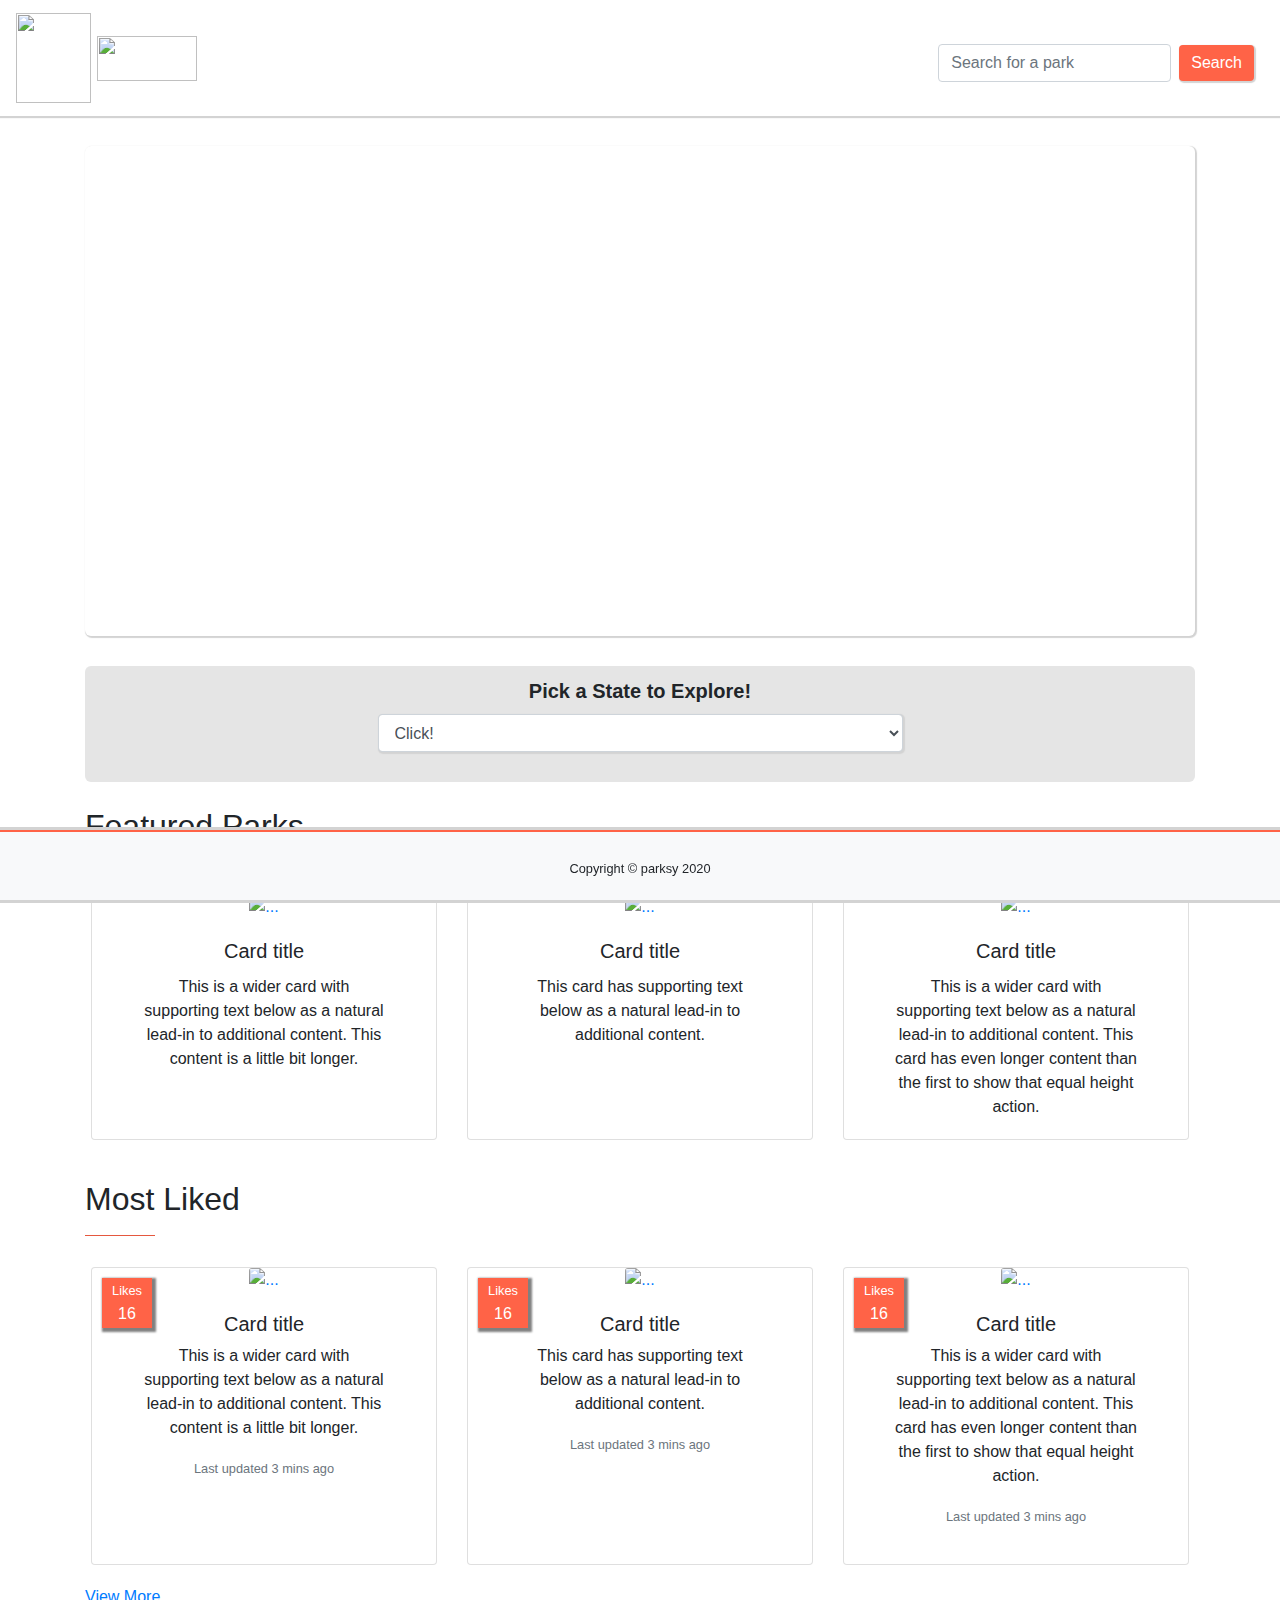
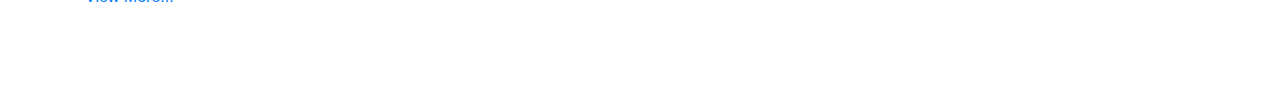
==== commit 24c3616a: "Merge pull request #23 from Team-Dane-and-Friends/develop" ====
--- a/index.html
+++ b/index.html
@@ -56,21 +56,20 @@
                         <option value="MI10">Michigan</option>
                         <option value="MN11">Minnesota</option>
                         <option value="MO12">Missouri</option>
-                        <option value="MS13">Mississippi</option>
-                        <option value="MT14">Montana</option>
-                        <option value="NV15">Nevada</option>
-                        <option value="NM16">New Mexico</option>
-                        <option value="ND17">North Dakota</option>
-                        <option value="OH18">Ohio</option>
-                        <option value="OR19">Oregon</option>
-                        <option value="SC20">South Carolina</option>
-                        <option value="SD21">South Dakota</option>
-                        <option value="TN22">Tennessee</option>
-                        <option value="TX23">Texas</option>
-                        <option value="UT24">Utah</option>
-                        <option value="VA25">Virginia</option>
-                        <option value="WA26">Washington</option>
-                        <option value="WY27">Wyoming</option>
+                        <option value="MT13">Montana</option>
+                        <option value="NV14">Nevada</option>
+                        <option value="NM15">New Mexico</option>
+                        <option value="ND16">North Dakota</option>
+                        <option value="OH17">Ohio</option>
+                        <option value="OR18">Oregon</option>
+                        <option value="SC19">South Carolina</option>
+                        <option value="SD20">South Dakota</option>
+                        <option value="TN21">Tennessee</option>
+                        <option value="TX22">Texas</option>
+                        <option value="UT23">Utah</option>
+                        <option value="VA24">Virginia</option>
+                        <option value="WA25">Washington</option>
+                        <option value="WY26">Wyoming</option>
                     </select>
                 </div>
             </div>
@@ -83,34 +82,28 @@
         <div class="row text-center">
             <div class="card-deck">
                 <div class="card">
-                    <a href="parkpage.html"><img src="assets/images/hendrik-cornelissen--qrcOR33ErA-unsplash.jpg"
-                            class="card-img-top" alt="..."></a>
+                    <a href="parkpage.html"><img src="assets/images/hendrik-cornelissen--qrcOR33ErA-unsplash.jpg" class="card-img-top" alt="..."></a>
                     <div class="card-body">
-                        <h5 class="card-title">Card title</h5>
-                        <p class="card-text">This is a wider card with supporting text below as a natural lead-in to
-                            additional content. This content is a little bit longer.</p>
-                        <p class="card-text"><small class="text-muted">Last updated 3 mins ago</small></p>
+                        <h5 class="card-title" id="card-title0">Card title</h5>
+                        <p class="card-text" id="card-text">This is a wider card with supporting text below as a natural lead-in to additional content. This content is a little bit longer.</p>
+
                     </div>
                 </div>
                 <div class="card">
-                    <a href="parkpage.html"><img src="assets/images/hendrik-cornelissen--qrcOR33ErA-unsplash.jpg"
-                            class="card-img-top" alt="..."></a>
+                    <a href="parkpage.html"><img src="assets/images/hendrik-cornelissen--qrcOR33ErA-unsplash.jpg" class="card-img-top" alt="..."></a>
                     <div class="card-body">
-                        <h5 class="card-title">Card title</h5>
-                        <p class="card-text">This card has supporting text below as a natural lead-in to additional
-                            content.</p>
-                        <p class="card-text"><small class="text-muted">Last updated 3 mins ago</small></p>
+                        <h5 class="card-title" id="card-title1">Card title</h5>
+                        <p class="card-text" id="card-text1">This card has supporting text below as a natural lead-in to additional content.
+                        </p>
+
                     </div>
                 </div>
                 <div class="card">
-                    <a href="parkpage.html"><img src="assets/images/hendrik-cornelissen--qrcOR33ErA-unsplash.jpg"
-                            class="card-img-top" alt="..."></a>
+                    <a href="parkpage.html"><img src="assets/images/hendrik-cornelissen--qrcOR33ErA-unsplash.jpg" class="card-img-top" alt="..."></a>
                     <div class="card-body">
-                        <h5 class="card-title">Card title</h5>
-                        <p class="card-text">This is a wider card with supporting text below as a natural lead-in to
-                            additional content. This card has even longer content than the first to show that equal
-                            height action.</p>
-                        <p class="card-text"><small class="text-muted">Last updated 3 mins ago</small></p>
+                        <h5 class="card-title" id="card-title2">Card title</h5>
+                        <p class="card-text" id="card-text2">This is a wider card with supporting text below as a natural lead-in to additional content. This card has even longer content than the first to show that equal height action.</p>
+
                     </div>
                 </div>
             </div>
@@ -124,36 +117,30 @@
             <div class="card-deck" id="state-options">
                 <div class="card">
                     <div class="like"><small>Likes</small><br>16</div>
-                    <a href="parkpage.html"><img src="assets/images/hendrik-cornelissen--qrcOR33ErA-unsplash.jpg"
-                            class="card-img-top" alt="..."></a>
+                    <a href="parkpage.html"><img src="assets/images/hendrik-cornelissen--qrcOR33ErA-unsplash.jpg" class="card-img-top" alt="..."></a>
                     <div class="card-body">
-                        <h5 class="card-title">Card title</h5>
-                        <p class="card-text">This is a wider card with supporting text below as a natural lead-in to
-                            additional content. This content is a little bit longer.</p>
-                        <p class="card-text"><small class="text-muted">Last updated 3 mins ago</small></p>
+                        <h5 class="card-title2">Card title</h5>
+                        <p class="card-text2">This is a wider card with supporting text below as a natural lead-in to additional content. This content is a little bit longer.</p>
+                        <p class="card-text2"><small class="text-muted">Last updated 3 mins ago</small></p>
                     </div>
                 </div>
                 <div class="card">
                     <div class="like"><small>Likes</small><br>16</div>
-                    <a href="parkpage.html"><img src="assets/images/hendrik-cornelissen--qrcOR33ErA-unsplash.jpg"
-                            class="card-img-top" alt="..."></a>
+                    <a href="parkpage.html"><img src="assets/images/hendrik-cornelissen--qrcOR33ErA-unsplash.jpg" class="card-img-top" alt="..."></a>
                     <div class="card-body">
-                        <h5 class="card-title">Card title</h5>
-                        <p class="card-text">This card has supporting text below as a natural lead-in to additional
-                            content.</p>
-                        <p class="card-text"><small class="text-muted">Last updated 3 mins ago</small></p>
+                        <h5 class="card-title2">Card title</h5>
+                        <p class="card-text2">This card has supporting text below as a natural lead-in to additional content.
+                        </p>
+                        <p class="card-text2"><small class="text-muted">Last updated 3 mins ago</small></p>
                     </div>
                 </div>
                 <div class="card">
                     <div class="like"><small>Likes</small><br>16</div>
-                    <a href="parkpage.html"><img src="assets/images/hendrik-cornelissen--qrcOR33ErA-unsplash.jpg"
-                            class="card-img-top" alt="..."></a>
+                    <a href="parkpage.html"><img src="assets/images/hendrik-cornelissen--qrcOR33ErA-unsplash.jpg" class="card-img-top" alt="..."></a>
                     <div class="card-body">
-                        <h5 class="card-title">Card title</h5>
-                        <p class="card-text">This is a wider card with supporting text below as a natural lead-in to
-                            additional content. This card has even longer content than the first to show that equal
-                            height action.</p>
-                        <p class="card-text"><small class="text-muted">Last updated 3 mins ago</small></p>
+                        <h5 class="card-title2">Card title</h5>
+                        <p class="card-text2">This is a wider card with supporting text below as a natural lead-in to additional content. This card has even longer content than the first to show that equal height action.</p>
+                        <p class="card-text2"><small class="text-muted">Last updated 3 mins ago</small></p>
                     </div>
                 </div>
             </div>
--- a/assets/css/style.css
+++ b/assets/css/style.css
@@ -171,4 +171,8 @@
         
         #description {
             font-weight: lighter !important;
+        }
+        
+        #hide {
+            display: none;
         }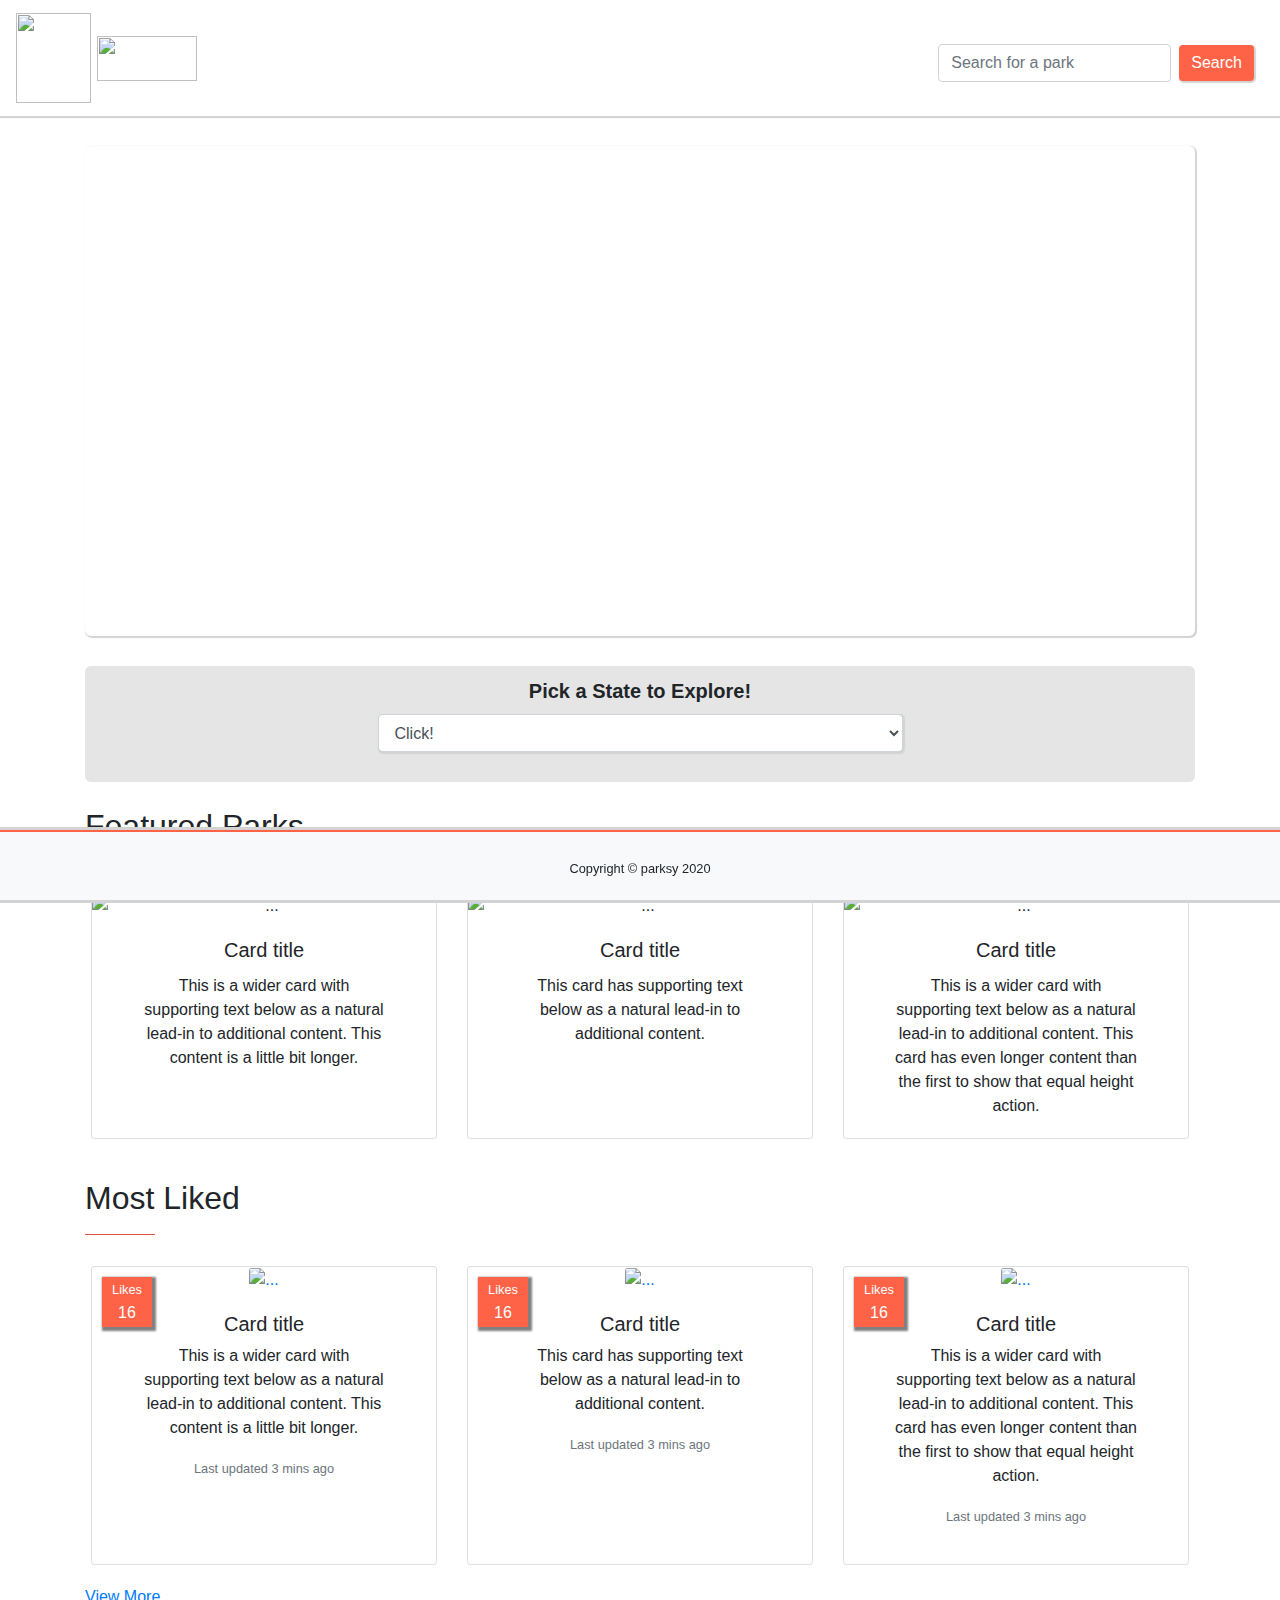
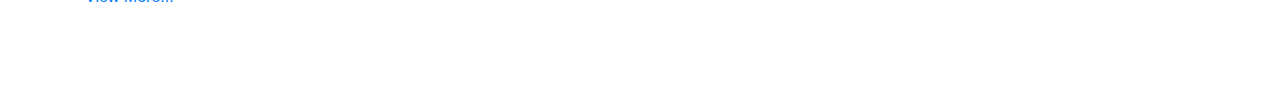
==== commit e6858558: "Merge branch 'develop' of https://github.com/Team-Dane-and-Friends/Parksy into develop" ====
--- a/index.html
+++ b/index.html
@@ -30,7 +30,7 @@
     <div class="container">
 
 
-        <div class="jumbotron jumbotron-fluid ">
+        <div class="jumbotron jumbotron-fluid " id="homePageImage">
             <div class="container" id="jumbo">
                 <h1 class="display-4">Exploration Redefined...</h1>
                 <p class="lead">Parksy puts the splendor of our National Parks at your fingertips</p>
@@ -81,28 +81,28 @@
 
         <div class="row text-center">
             <div class="card-deck">
-                <div class="card">
-                    <a href="parkpage.html"><img src="assets/images/hendrik-cornelissen--qrcOR33ErA-unsplash.jpg" class="card-img-top" alt="..."></a>
+                <div class="card 6 park">
+                    <img src="assets/images/hendrik-cornelissen--qrcOR33ErA-unsplash.jpg" class="card-img-top" alt="...">
                     <div class="card-body">
-                        <h5 class="card-title" id="card-title0">Card title</h5>
-                        <p class="card-text" id="card-text">This is a wider card with supporting text below as a natural lead-in to additional content. This content is a little bit longer.</p>
+                        <h5 class="card-title" id="card-title6">Card title</h5>
+                        <p class="card-text" id="card-text6">This is a wider card with supporting text below as a natural lead-in to additional content. This content is a little bit longer.</p>
 
                     </div>
                 </div>
-                <div class="card">
-                    <a href="parkpage.html"><img src="assets/images/hendrik-cornelissen--qrcOR33ErA-unsplash.jpg" class="card-img-top" alt="..."></a>
+                <div class="card 7 park">
+                    <img src="assets/images/hendrik-cornelissen--qrcOR33ErA-unsplash.jpg" class="card-img-top" alt="...">
                     <div class="card-body">
-                        <h5 class="card-title" id="card-title1">Card title</h5>
-                        <p class="card-text" id="card-text1">This card has supporting text below as a natural lead-in to additional content.
+                        <h5 class="card-title" id="card-title7">Card title</h5>
+                        <p class="card-text" id="card-text7">This card has supporting text below as a natural lead-in to additional content.
                         </p>
 
                     </div>
                 </div>
-                <div class="card">
-                    <a href="parkpage.html"><img src="assets/images/hendrik-cornelissen--qrcOR33ErA-unsplash.jpg" class="card-img-top" alt="..."></a>
+                <div class="card 8 park">
+                    <img src="assets/images/hendrik-cornelissen--qrcOR33ErA-unsplash.jpg" class="card-img-top" alt="...">
                     <div class="card-body">
-                        <h5 class="card-title" id="card-title2">Card title</h5>
-                        <p class="card-text" id="card-text2">This is a wider card with supporting text below as a natural lead-in to additional content. This card has even longer content than the first to show that equal height action.</p>
+                        <h5 class="card-title" id="card-title8">Card title</h5>
+                        <p class="card-text" id="card-text8">This is a wider card with supporting text below as a natural lead-in to additional content. This card has even longer content than the first to show that equal height action.</p>
 
                     </div>
                 </div>
--- a/assets/css/style.css
+++ b/assets/css/style.css
@@ -104,7 +104,7 @@
         
         .state-cover {
             margin: 30px 0px 30px 0px;
-            background: url('../images/Rocky.jpg') no-repeat center center;
+            /* background: url('../images/Rocky.jpg') no-repeat center center; */
             background-size: cover;
             padding-top: 0%;
             padding-bottom: 20%;
@@ -136,6 +136,10 @@
             float: left;
             margin-right: 20px;
             margin-bottom: 30px;
+        }
+        
+        #camp-info {
+            text-decoration: none !important;
         }
         /* State Selection Page */
         
